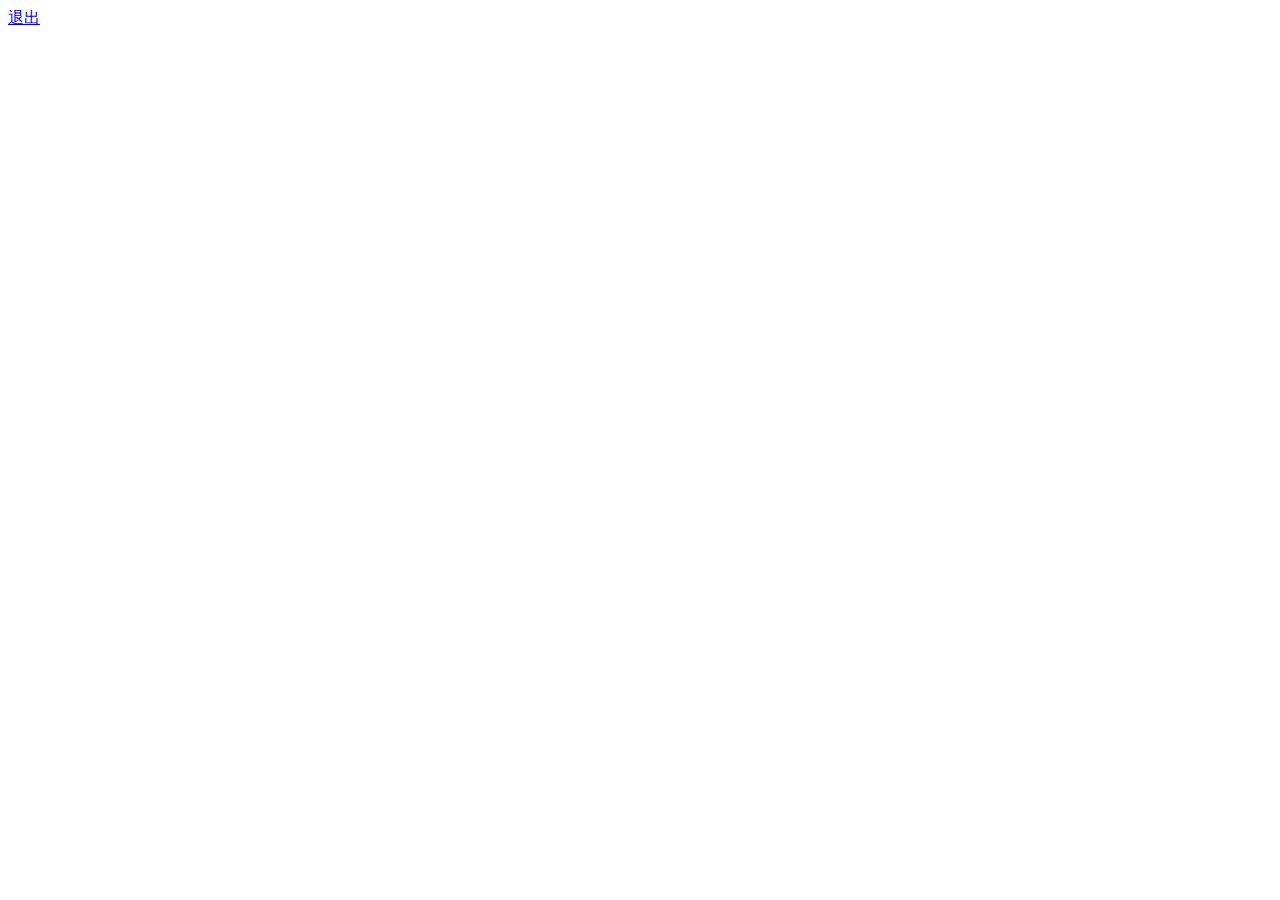
==== src/main/resources/templates/index.html @ f643401f "first commit" ====
<!DOCTYPE HTML>
<html xmlns:th="http://www.thymeleaf.org">
<head>
    <meta charset="UTF-8">
    <title>首页</title>
</head>
<link rel="stylesheet" href="/layui/css/layui.css">
<link rel="stylesheet" href="/layui/css/layui.mobile.css">
<script src="/layui/layui.all.js"></script>
<script src="/layui/layui.js"></script>
<body>
<a href="/user/logout" class="layui-btn layui-btn-radius layui-btn-primary">退出</a>
<script>
</script>
</body>
</html>
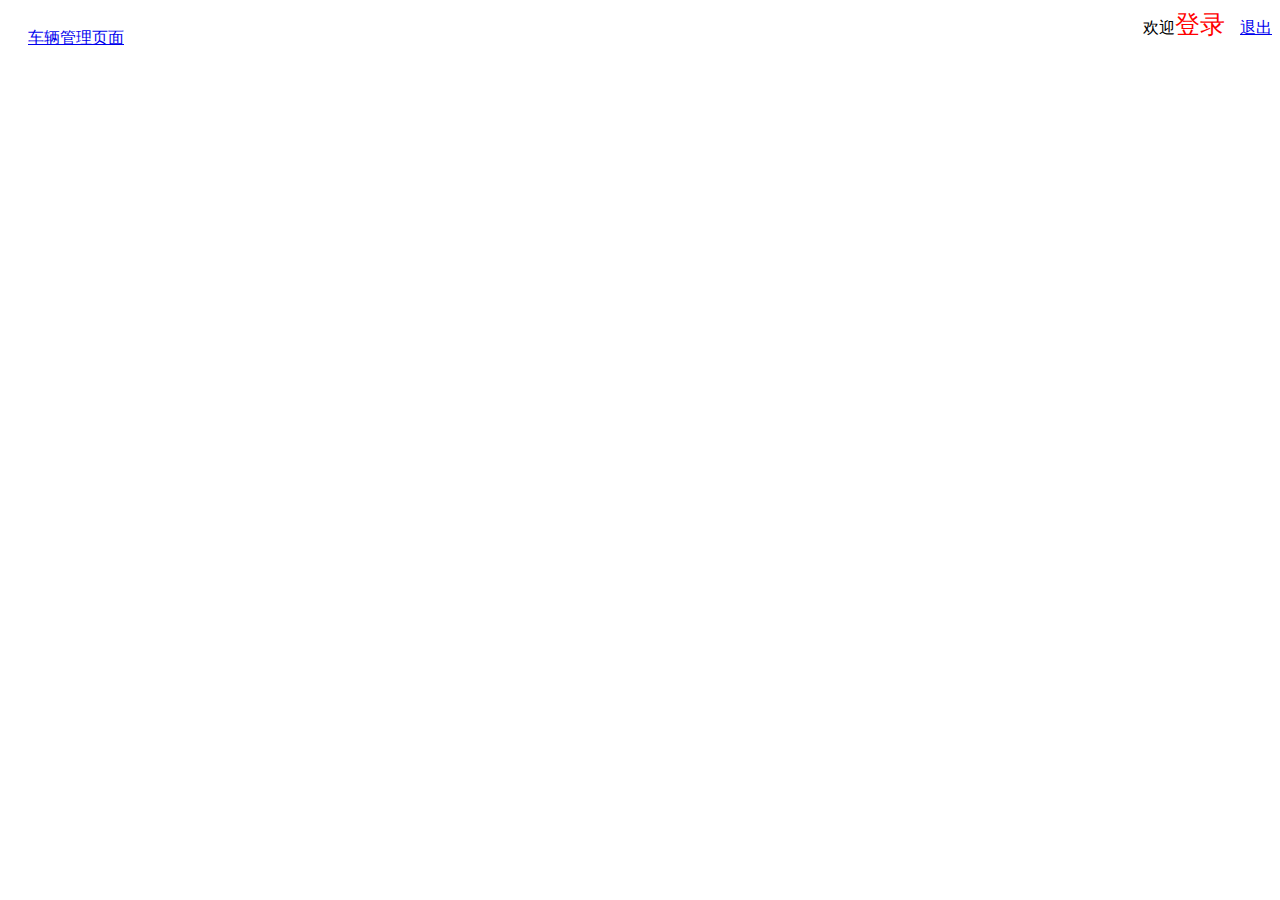
==== commit d243623e: "拦截器、缓存（自定义缓存注解实现key的匹配清除）、文件上传、springboot整合mybatis、Druid数据源" ====
--- a/src/main/resources/templates/index.html
+++ b/src/main/resources/templates/index.html
@@ -6,10 +6,14 @@
 </head>
 <link rel="stylesheet" href="/layui/css/layui.css">
 <link rel="stylesheet" href="/layui/css/layui.mobile.css">
-<script src="/layui/layui.all.js"></script>
 <script src="/layui/layui.js"></script>
 <body>
-<a href="/user/logout" class="layui-btn layui-btn-radius layui-btn-primary">退出</a>
+<div style="float:left;margin: 20px 20px" >
+    <a class="layui-btn layui-btn-normal" href="/vehicleInfoPage">车辆管理页面</a>
+</div>
+<div style="float: right">
+    欢迎<span style="color: red; font-size: 25px; margin-right: 15px" th:if="${session.userInfo != null}" th:text="${session.userInfo.username}">登录</span><a href="/user/logout" class="layui-btn layui-btn-radius layui-btn-primary">退出</a>
+</div>
 <script>
 </script>
 </body>
